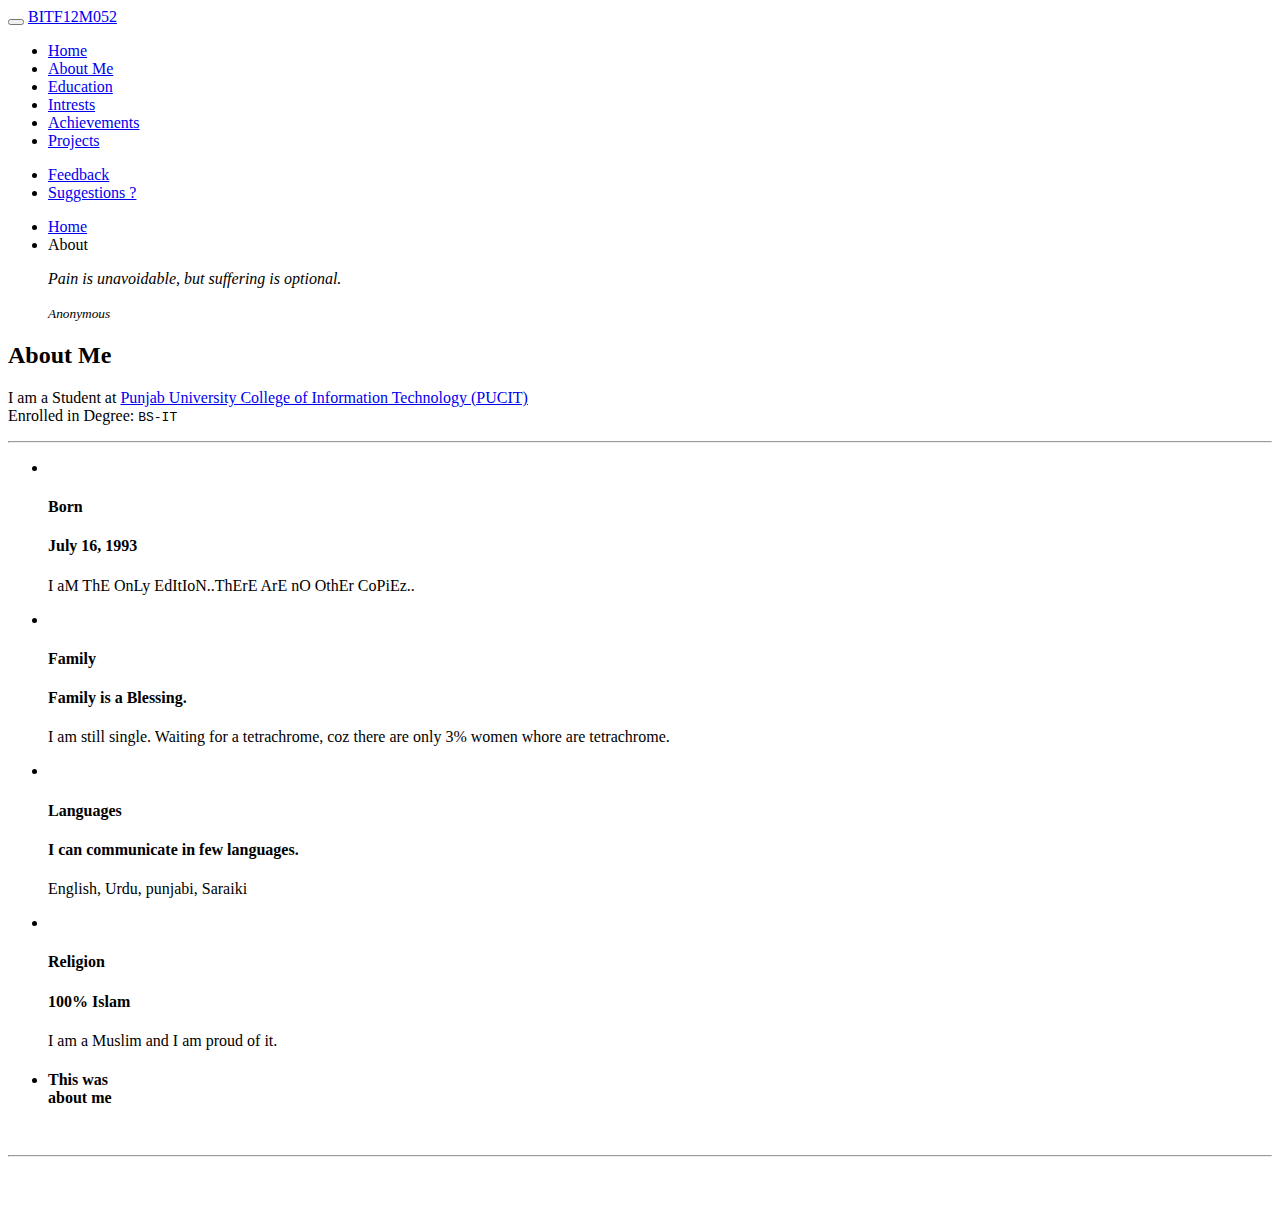
==== about.html @ ac6b785e "icon changes" ====
﻿<!DOCTYPE html>
<html>
<head>
    <title>About | BITF12M052</title>
    <meta name="viewport" content="width=device-width, initial-scale=1">
    <link rel="shortcut icon" type="img/x-icon" href="img/icon.png">
    <link rel="stylesheet" href="css/bootstrap.css">
    <link rel="stylesheet" type="text/css" href="css/themes/bootstrap (8).css">
    <link rel="stylesheet" type="text/css" href="css/mystyle.css">
</head>

<body>
    <div class="navbar navbar-default navbar-fixed-top">
        <div class="container">
            <div class="navbar-header">
                <button type="button" class="navbar-toggle collapsed" data-toggle="collapse" data-target="#navbar" aria-expanded="false" aria-controls="navbar">
                    <span class="icon-bar"></span>
                    <span class="icon-bar"></span>
                    <span class="icon-bar"></span>
                </button>
                <a class="navbar-brand" href="#">BITF12M052</a>
            </div>
            <div id="navbar" class="collapse navbar-collapse">
                <ul class="nav navbar-nav">
                    <li><a href="home.html">Home</a></li>
                    <li class="active"><a href="#">About Me</a></li>
                    <li><a href="Education.html">Education</a></li>
                    <li><a href="Intrests.html">Intrests</a></li>
                    <li><a href="Achievements.html">Achievements</a></li>
                    <li><a href="Projects.html">Projects</a></li>
                </ul>
                <ul class="nav navbar-nav navbar-right">
                    <li><a href="Feedback.html">Feedback</a></li>
                    <li><a href="ProjectIdeas.html">Suggestions ?</a></li>
                </ul>
            </div>
        </div>
    </div>


    <div class="container">
        <ul class="breadcrumb">
            <li><a href="Home.html">Home</a></li>
            <li class="active">About</li>
        </ul>
    </div>

    <div class="container-fluid" style="width: 90%">

        <blockquote class="pull-left">
            <i><p>Pain is unavoidable, but suffering is optional.</p></i>
            <small><cite title="Source Title">Anonymous</cite></small>
        </blockquote>
    </div>

    <div class="container">
        <div class="container text-center" style="border-bottom: 0px solid #e5e5e5;">
            <h2>About Me</h2>
            <p class="lead">
                I am a Student at <a href="#" class="lead">Punjab University College of Information Technology (PUCIT)</a><br>
                Enrolled in Degree: <code>BS-IT</code></p>
        </div>
        <hr/>
        <div class="row">
            <div class="col-lg-12">
                <ul class="timeline">
                    <li>
                        <div class="timeline-image">
                            <img class="img-circle img-responsive" src="img/about/1.jpg" alt="">
                        </div>
                        <div class="timeline-panel">
                            <div class="timeline-heading">
                                <h4>Born</h4>
                                <h4 class="subheading">July 16, 1993</h4>
                            </div>
                            <div class="timeline-body">
                                <p class="text-muted">I aM ThE OnLy EdItIoN..ThErE ArE nO OthEr CoPiEz..</p>
                            </div>
                        </div>
                    </li>
                    <li class="timeline-inverted">
                        <div class="timeline-image">
                            <img class="img-circle img-responsive" src="img/about/2.jpg" alt="">
                        </div>
                        <div class="timeline-panel">
                            <div class="timeline-heading">
                                <h4>Family</h4>
                                <h4 class="subheading">Family is a Blessing.</h4>
                            </div>
                            <div class="timeline-body">
                                <p class="text-muted">I am still single. Waiting for a tetrachrome, coz there are only 3% women whore are tetrachrome.</p>
                            </div>
                        </div>
                    </li>
                    <li>
                        <div class="timeline-image">
                            <img class="img-circle img-responsive" src="img/about/3.jpg" alt="">
                        </div>
                        <div class="timeline-panel">
                            <div class="timeline-heading">
                                <h4>Languages</h4>
                                <h4 class="subheading">I can communicate in few languages.</h4>
                            </div>
                            <div class="timeline-body">
                                <p class="text-muted">English, Urdu, punjabi, Saraiki</p>
                            </div>
                        </div>
                    </li>
                    <li class="timeline-inverted">
                        <div class="timeline-image">
                            <img class="img-circle img-responsive" src="img/about/4.jpg" alt="">
                        </div>
                        <div class="timeline-panel">
                            <div class="timeline-heading">
                                <h4>Religion</h4>
                                <h4 class="subheading">100% Islam</h4>
                            </div>
                            <div class="timeline-body">
                                <p class="text-muted">I am a Muslim and I am proud of it.</p>
                            </div>
                        </div>
                    </li>
                    <li class="timeline-inverted">
                        <div class="timeline-image">
                            <h4>
                                This was
                                <br>about me
                            </h4>
                        </div>
                    </li>
                </ul>
            </div>
        </div>
    </div>
    <br>
    <hr/>
    <footer class="footer">
        <div class="container">
            <div style="text-align: center;"><p class="text-muted" style="color: white ;background-color: transparent">Copyright &copy; 2015. A Design by M.Jahangir.</p></div>
        </div>
    </footer>
</body>
<script src="js/myscripts.js"></script>
<script src="JS/jquery-min.js"></script>
<script src="js/bootstrap.js"></script>
</html>
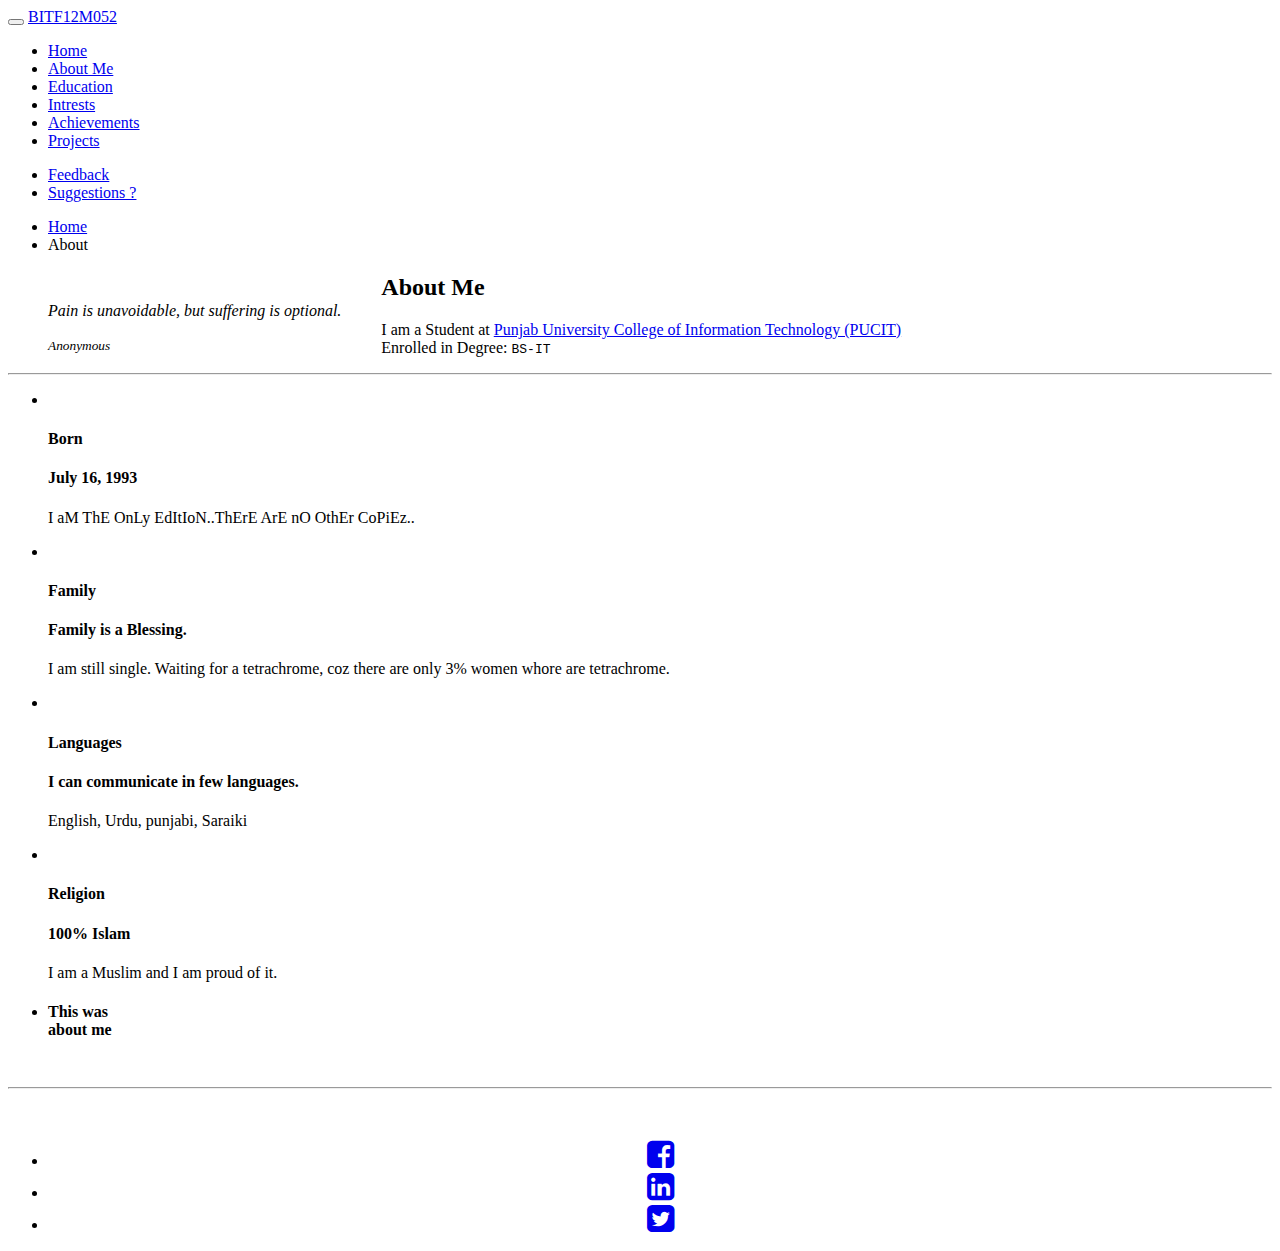
==== commit d761bf87: "Social Icons in Footer" ====
--- a/about.html
+++ b/about.html
@@ -5,6 +5,7 @@
     <meta name="viewport" content="width=device-width, initial-scale=1">
     <link rel="shortcut icon" type="img/x-icon" href="img/icon.png">
     <link rel="stylesheet" href="css/bootstrap.css">
+    <link href="css/font-awesome.css" rel="stylesheet" type="text/css">
     <link rel="stylesheet" type="text/css" href="css/themes/bootstrap (8).css">
     <link rel="stylesheet" type="text/css" href="css/mystyle.css">
 </head>
@@ -134,9 +135,23 @@
     </div>
     <br>
     <hr/>
+    
+
     <footer class="footer">
         <div class="container">
-            <div style="text-align: center;"><p class="text-muted" style="color: white ;background-color: transparent">Copyright &copy; 2015. A Design by M.Jahangir.</p></div>
+            <div style="text-align: center;"><p class="text-muted" style="color: white ;background-color: transparent">Copyright &copy; 2015. A Design by M.Jahangir.</p>
+                <ul class="list-inline">
+                    <li>
+                        <a href="https://www.facebook.com/RMJahangeer"><i class="fa fa-2x fa-facebook-square"></i></a>
+                    </li>
+                    <li>
+                        <a href="#"><i class="fa fa-2x fa-linkedin-square"></i></a>
+                    </li>
+                    <li>
+                        <a href="https://twitter.com/rmjahangeer"><i class="fa fa-2x fa-twitter-square"></i></a>
+                    </li>
+                </ul>
+            </div>
         </div>
     </footer>
 </body>
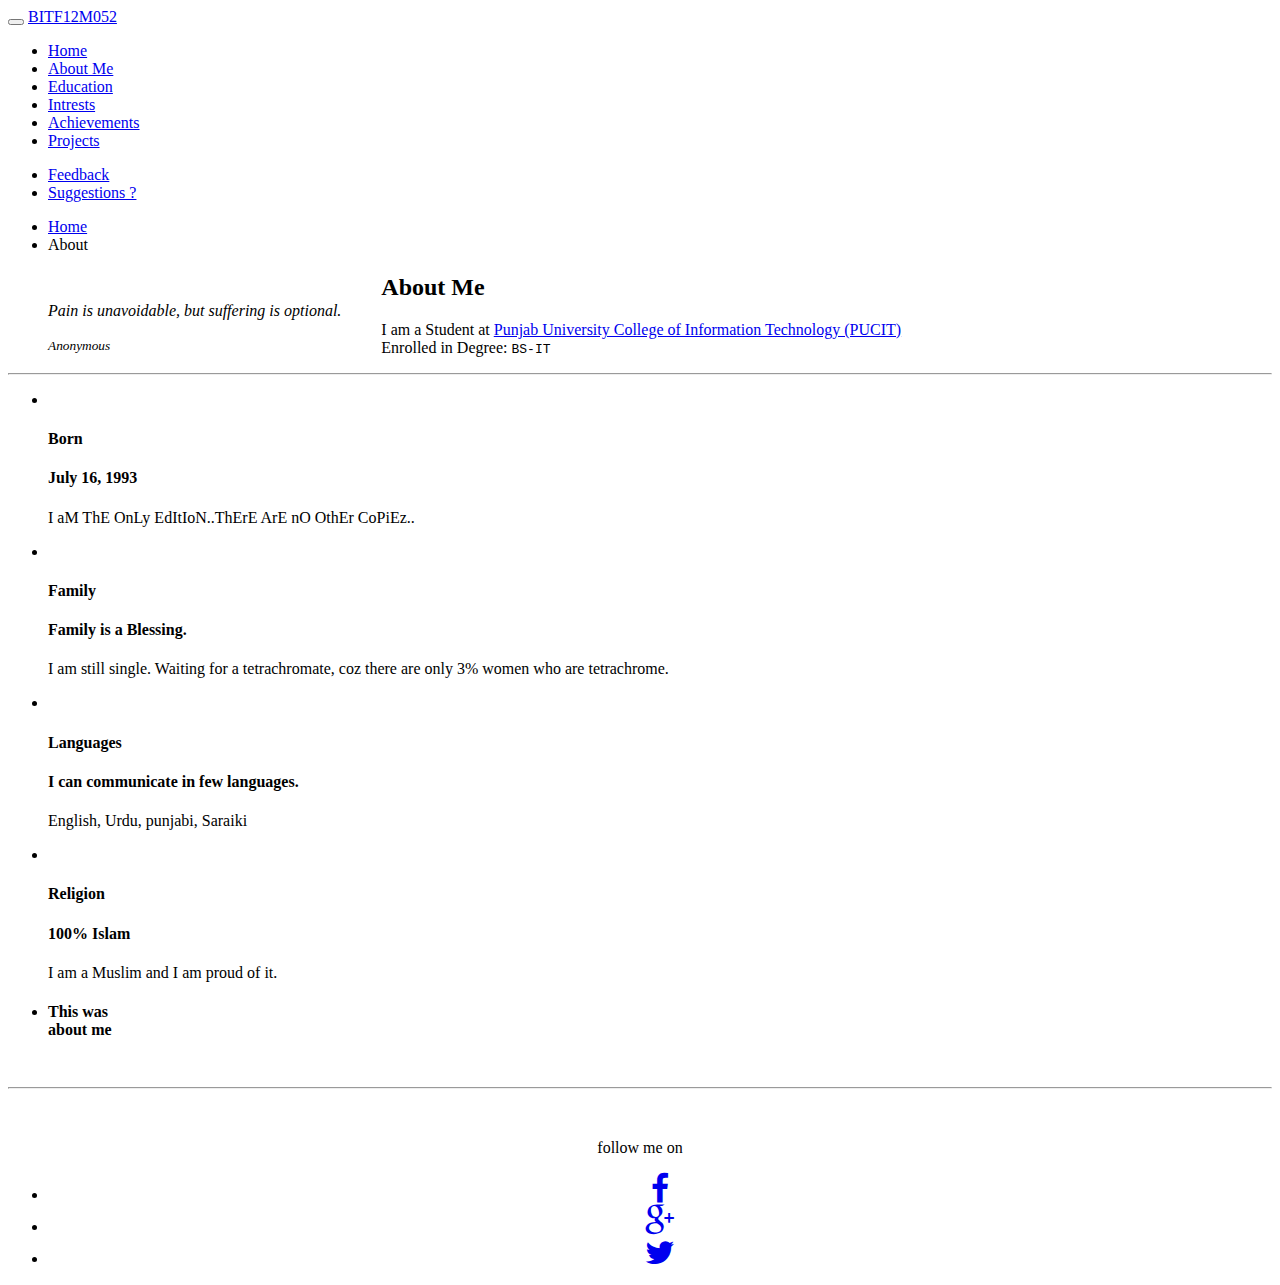
==== commit 0df0bd8e: "Spell chek enhanced" ====
--- a/about.html
+++ b/about.html
@@ -8,6 +8,7 @@
     <link href="css/font-awesome.css" rel="stylesheet" type="text/css">
     <link rel="stylesheet" type="text/css" href="css/themes/bootstrap (8).css">
     <link rel="stylesheet" type="text/css" href="css/mystyle.css">
+  
 </head>
 
 <body>
@@ -89,7 +90,7 @@
                                 <h4 class="subheading">Family is a Blessing.</h4>
                             </div>
                             <div class="timeline-body">
-                                <p class="text-muted">I am still single. Waiting for a tetrachrome, coz there are only 3% women whore are tetrachrome.</p>
+                                <p class="text-muted">I am still single. Waiting for a tetrachromate, coz there are only 3% women who are tetrachrome.</p>
                             </div>
                         </div>
                     </li>
@@ -140,15 +141,16 @@
     <footer class="footer">
         <div class="container">
             <div style="text-align: center;"><p class="text-muted" style="color: white ;background-color: transparent">Copyright &copy; 2015. A Design by M.Jahangir.</p>
-                <ul class="list-inline">
+                <p class="small list-inline">follow me on </p>
+                <ul class="list-inline  ">
                     <li>
-                        <a href="https://www.facebook.com/RMJahangeer"><i class="fa fa-2x fa-facebook-square"></i></a>
+                        <a href="https://www.facebook.com/RMJahangeer" target="_blank"><i class="fa fa-2x fa-facebook"></i></a>
                     </li>
                     <li>
-                        <a href="#"><i class="fa fa-2x fa-linkedin-square"></i></a>
+                        <a href="https://plus.google.com/100856427041410332112/" target="_blank"><i class="fa fa-2x fa-google-plus"></i></a>
                     </li>
                     <li>
-                        <a href="https://twitter.com/rmjahangeer"><i class="fa fa-2x fa-twitter-square"></i></a>
+                        <a href="https://twitter.com/rmjahangeer" target="_blank"><i class="fa fa-2x fa-twitter"></i></a>
                     </li>
                 </ul>
             </div>
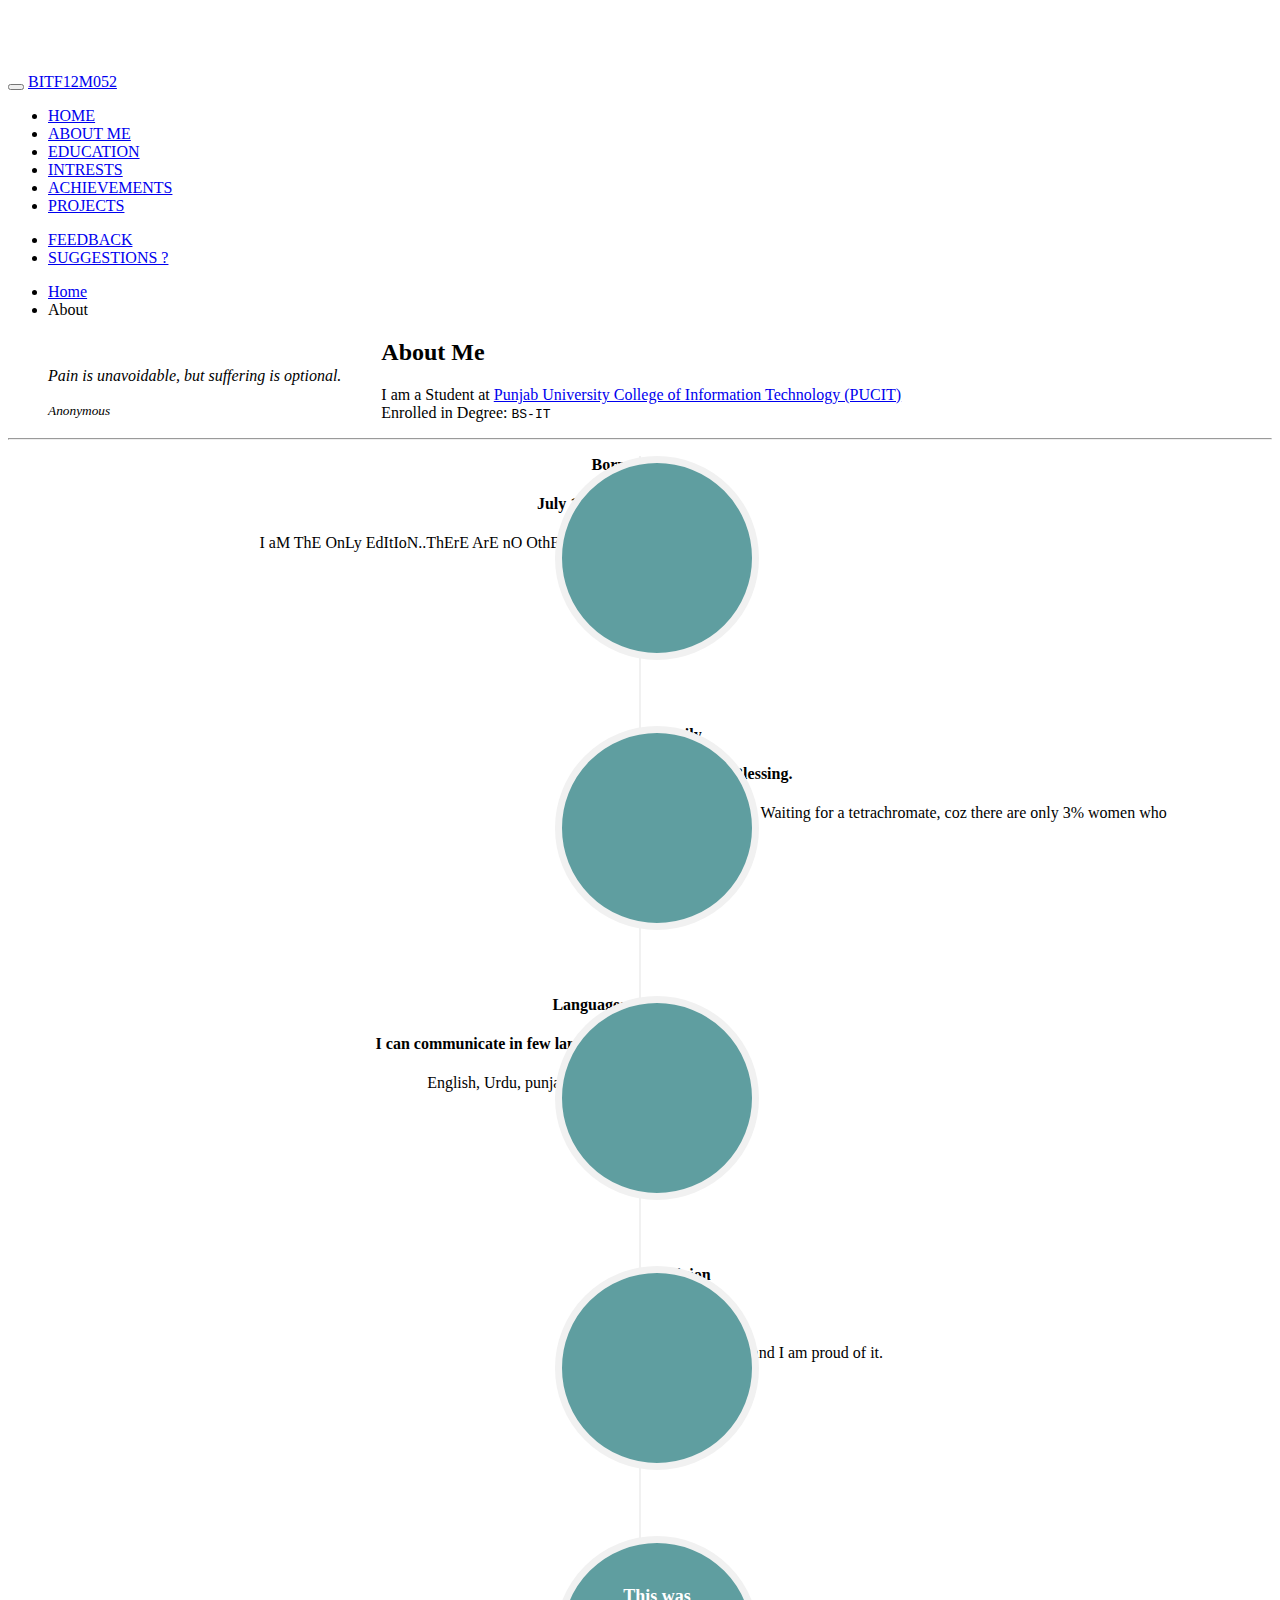
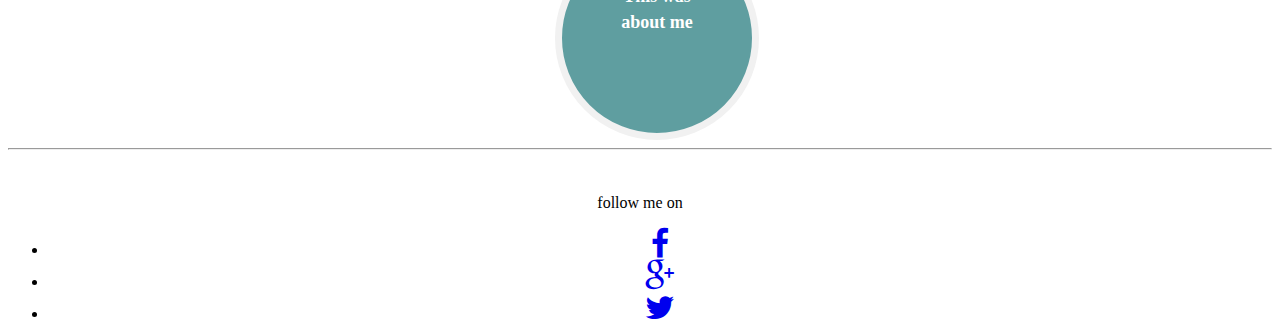
==== commit a44c1abd: "Refine code" ====
--- a/about.html
+++ b/about.html
@@ -45,117 +45,120 @@
             <li><a href="Home.html">Home</a></li>
             <li class="active">About</li>
         </ul>
-    </div>
 
-    <div class="container-fluid" style="width: 90%">
 
-        <blockquote class="pull-left">
-            <i><p>Pain is unavoidable, but suffering is optional.</p></i>
-            <small><cite title="Source Title">Anonymous</cite></small>
-        </blockquote>
-    </div>
+        <div class="container-fluid" style="width: 90%">
 
-    <div class="container">
-        <div class="container text-center" style="border-bottom: 0px solid #e5e5e5;">
-            <h2>About Me</h2>
-            <p class="lead">
-                I am a Student at <a href="#" class="lead">Punjab University College of Information Technology (PUCIT)</a><br>
-                Enrolled in Degree: <code>BS-IT</code></p>
+            <blockquote class="pull-left">
+                <i><p>Pain is unavoidable, but suffering is optional.</p></i>
+                <small><cite title="Source Title">Anonymous</cite></small>
+            </blockquote>
         </div>
-        <hr/>
-        <div class="row">
-            <div class="col-lg-12">
-                <ul class="timeline">
-                    <li>
-                        <div class="timeline-image">
-                            <img class="img-circle img-responsive" src="img/about/1.jpg" alt="">
-                        </div>
-                        <div class="timeline-panel">
-                            <div class="timeline-heading">
-                                <h4>Born</h4>
-                                <h4 class="subheading">July 16, 1993</h4>
+
+        <div class="container">
+            <div class="container text-center" style="border-bottom: 0px solid #e5e5e5;">
+                <h2>About Me</h2>
+                <p class="lead">
+                    I am a Student at <a href="#" class="lead">Punjab University College of Information Technology (PUCIT)</a><br>
+                    Enrolled in Degree: <code>BS-IT</code>
+                </p>
+            </div>
+            <hr />
+            <div class="row">
+                <div class="col-lg-12">
+                    <ul class="timeline">
+                        <li>
+                            <div class="timeline-image">
+                                <img class="img-circle img-responsive" src="img/about/1.jpg" alt="">
                             </div>
-                            <div class="timeline-body">
-                                <p class="text-muted">I aM ThE OnLy EdItIoN..ThErE ArE nO OthEr CoPiEz..</p>
+                            <div class="timeline-panel">
+                                <div class="timeline-heading">
+                                    <h4>Born</h4>
+                                    <h4 class="subheading">July 16, 1993</h4>
+                                </div>
+                                <div class="timeline-body">
+                                    <p class="text-muted">I aM ThE OnLy EdItIoN..ThErE ArE nO OthEr CoPiEz..</p>
+                                </div>
                             </div>
-                        </div>
-                    </li>
-                    <li class="timeline-inverted">
-                        <div class="timeline-image">
-                            <img class="img-circle img-responsive" src="img/about/2.jpg" alt="">
-                        </div>
-                        <div class="timeline-panel">
-                            <div class="timeline-heading">
-                                <h4>Family</h4>
-                                <h4 class="subheading">Family is a Blessing.</h4>
+                        </li>
+                        <li class="timeline-inverted">
+                            <div class="timeline-image">
+                                <img class="img-circle img-responsive" src="img/about/2.jpg" alt="">
                             </div>
-                            <div class="timeline-body">
-                                <p class="text-muted">I am still single. Waiting for a tetrachromate, coz there are only 3% women who are tetrachrome.</p>
+                            <div class="timeline-panel">
+                                <div class="timeline-heading">
+                                    <h4>Family</h4>
+                                    <h4 class="subheading">Family is a Blessing.</h4>
+                                </div>
+                                <div class="timeline-body">
+                                    <p class="text-muted">I am still single. Waiting for a tetrachromate, coz there are only 3% women who are tetrachrome.</p>
+                                </div>
                             </div>
-                        </div>
-                    </li>
-                    <li>
-                        <div class="timeline-image">
-                            <img class="img-circle img-responsive" src="img/about/3.jpg" alt="">
-                        </div>
-                        <div class="timeline-panel">
-                            <div class="timeline-heading">
-                                <h4>Languages</h4>
-                                <h4 class="subheading">I can communicate in few languages.</h4>
+                        </li>
+                        <li>
+                            <div class="timeline-image">
+                                <img class="img-circle img-responsive" src="img/about/3.jpg" alt="">
                             </div>
-                            <div class="timeline-body">
-                                <p class="text-muted">English, Urdu, punjabi, Saraiki</p>
+                            <div class="timeline-panel">
+                                <div class="timeline-heading">
+                                    <h4>Languages</h4>
+                                    <h4 class="subheading">I can communicate in few languages.</h4>
+                                </div>
+                                <div class="timeline-body">
+                                    <p class="text-muted">English, Urdu, punjabi, Saraiki</p>
+                                </div>
                             </div>
-                        </div>
-                    </li>
-                    <li class="timeline-inverted">
-                        <div class="timeline-image">
-                            <img class="img-circle img-responsive" src="img/about/4.jpg" alt="">
-                        </div>
-                        <div class="timeline-panel">
-                            <div class="timeline-heading">
-                                <h4>Religion</h4>
-                                <h4 class="subheading">100% Islam</h4>
+                        </li>
+                        <li class="timeline-inverted">
+                            <div class="timeline-image">
+                                <img class="img-circle img-responsive" src="img/about/4.jpg" alt="">
                             </div>
-                            <div class="timeline-body">
-                                <p class="text-muted">I am a Muslim and I am proud of it.</p>
+                            <div class="timeline-panel">
+                                <div class="timeline-heading">
+                                    <h4>Religion</h4>
+                                    <h4 class="subheading">100% Islam</h4>
+                                </div>
+                                <div class="timeline-body">
+                                    <p class="text-muted">I am a Muslim and I am proud of it.</p>
+                                </div>
                             </div>
-                        </div>
-                    </li>
-                    <li class="timeline-inverted">
-                        <div class="timeline-image">
-                            <h4>
-                                This was
-                                <br>about me
-                            </h4>
-                        </div>
-                    </li>
-                </ul>
+                        </li>
+                        <li class="timeline-inverted">
+                            <div class="timeline-image">
+                                <h4>
+                                    This was
+                                    <br>about me
+                                </h4>
+                            </div>
+                        </li>
+                    </ul>
+                </div>
             </div>
         </div>
+        <br>
+        <hr />
+
+
+        <footer class="footer">
+            <div class="container">
+                <div style="text-align: center;">
+                    <p class="text-muted" style="color: white ;background-color: transparent">Copyright &copy; 2015. A Design by M.Jahangir.</p>
+                    <p class="small list-inline">follow me on </p>
+                    <ul class="list-inline  ">
+                        <li>
+                            <a href="https://www.facebook.com/RMJahangeer" target="_blank"><i class="fa fa-2x fa-facebook"></i></a>
+                        </li>
+                        <li>
+                            <a href="https://plus.google.com/100856427041410332112/" target="_blank"><i class="fa fa-2x fa-google-plus"></i></a>
+                        </li>
+                        <li>
+                            <a href="https://twitter.com/rmjahangeer" target="_blank"><i class="fa fa-2x fa-twitter"></i></a>
+                        </li>
+                    </ul>
+                </div>
+            </div>
+        </footer>
     </div>
-    <br>
-    <hr/>
-    
-
-    <footer class="footer">
-        <div class="container">
-            <div style="text-align: center;"><p class="text-muted" style="color: white ;background-color: transparent">Copyright &copy; 2015. A Design by M.Jahangir.</p>
-                <p class="small list-inline">follow me on </p>
-                <ul class="list-inline  ">
-                    <li>
-                        <a href="https://www.facebook.com/RMJahangeer" target="_blank"><i class="fa fa-2x fa-facebook"></i></a>
-                    </li>
-                    <li>
-                        <a href="https://plus.google.com/100856427041410332112/" target="_blank"><i class="fa fa-2x fa-google-plus"></i></a>
-                    </li>
-                    <li>
-                        <a href="https://twitter.com/rmjahangeer" target="_blank"><i class="fa fa-2x fa-twitter"></i></a>
-                    </li>
-                </ul>
-            </div>
-        </div>
-    </footer>
 </body>
 <script src="js/myscripts.js"></script>
 <script src="JS/jquery-min.js"></script>
--- a/css/mystyle.css
+++ b/css/mystyle.css
@@ -0,0 +1,325 @@
+body {
+    padding-top: 65px;
+    /*background-color: #eee;*/
+    /*color: black;*/
+}
+
+.starter-template {
+    padding: 40px 15px;
+    text-align: center;
+}
+
+.navbar {
+    text-transform: uppercase;
+}
+
+.footer {
+    font-family: 'Comic Sans MS';
+    font-size: 16px;
+    position: fixed;
+    bottom: 0;
+    width: 100%;
+    /* Set the fixed height of the footer here */
+    height: 45px;
+}
+
+.Error {
+    border-color: tomato;
+}
+
+.container {
+    font-family: 'Comic Sans MS';
+}
+
+
+.container .text-muted {
+        margin: 10px 0;
+    }
+
+.container-fluid,h1,h2,h3,h4,h5,h6 {
+    font-family: 'Comic Sans MS';
+    /*font-size: 16px;*/
+}
+
+.about-section {
+    width: 100%;
+    height: auto;
+}
+
+.footer {
+	/*background:#375a7f;*/
+    height: 35px;
+    position: static;
+    fit-position: bottom;
+    background-position: bottom;
+	/*padding: 20px 0 5px;*/
+}
+
+p.copyright {
+    color: #fff;
+    text-align: center;
+}
+
+h1.heading {
+    color: skyblue;
+    font-family: 'Comic Sans MS'
+}
+
+
+/* CUSTOMIZE THE CAROUSEL
+-------------------------------------------------- */
+
+/* Carousel base class */
+.carousel {
+  height: 500px;
+  margin-bottom: 20px;
+}
+/* Since positioning the image, we need to help out the caption */
+.carousel-caption {
+  z-index: 10;
+}
+
+/* Declare heights because of positioning of img element */
+.carousel .item {
+  height: 500px;
+  background-color: #777;
+}
+.carousel-inner > .item > img {
+  position: absolute;
+  top: 0;
+  left: 0;
+  min-width: 100%;
+  height: 500px;
+}
+
+
+.featurette-divider {
+  margin: 10px 0; /* Space out the Bootstrap <hr> more */
+}
+
+/* Thin out the marketing headings */
+.featurette-heading {
+  font-weight: 300;
+  line-height: 1;
+  letter-spacing: -1px;
+}
+
+.label {
+    font-size: large;
+    text-align: left;
+    height: 30px;
+}
+
+.timeline {
+    position: relative;
+    padding: 0;
+    list-style: none;
+}
+
+.timeline:before {
+    content: "";
+    position: absolute;
+    top: 0;
+    bottom: 0;
+    left: 40px;
+    width: 2px;
+    margin-left: -1.5px;
+    background-color: #f1f1f1;
+}
+
+.timeline>li {
+    position: relative;
+    margin-bottom: 50px;
+    min-height: 50px;
+}
+
+.timeline>li:before,
+.timeline>li:after {
+    content: " ";
+    display: table;
+}
+
+.timeline>li:after {
+    clear: both;
+}
+
+.timeline>li .timeline-panel {
+    float: right;
+    position: relative;
+    width: 100%;
+    padding: 0 20px 0 100px;
+    text-align: left;
+}
+
+.timeline>li .timeline-panel:before {
+    right: auto;
+    left: -15px;
+    border-right-width: 15px;
+    border-left-width: 0;
+}
+
+.timeline>li .timeline-panel:after {
+    right: auto;
+    left: -14px;
+    border-right-width: 14px;
+    border-left-width: 0;
+}
+
+.timeline>li .timeline-image {
+    z-index: 100;
+    position: absolute;
+    left: 0;
+    width: 80px;
+    height: 80px;
+    margin-left: 0;
+    border: 7px solid #f1f1f1;
+    border-radius: 100%;
+    text-align: center;
+    color: #fff;
+    background-color: cadetblue;
+}
+
+.timeline>li .timeline-image h4 {
+    margin-top: 12px;
+    font-size: 10px;
+    line-height: 14px;
+}
+
+.timeline>li.timeline-inverted>.timeline-panel {
+    float: right;
+    padding: 0 20px 0 100px;
+    text-align: left;
+}
+
+.timeline>li.timeline-inverted>.timeline-panel:before {
+    right: auto;
+    left: -15px;
+    border-right-width: 15px;
+    border-left-width: 0;
+}
+
+.timeline>li.timeline-inverted>.timeline-panel:after {
+    right: auto;
+    left: -14px;
+    border-right-width: 14px;
+    border-left-width: 0;
+}
+
+.timeline>li:last-child {
+    margin-bottom: 0;
+}
+
+.timeline .timeline-heading h4 {
+    margin-top: 0;
+    color: inherit;
+}
+
+.timeline .timeline-heading h4.subheading {
+    text-transform: none;
+}
+
+.timeline .timeline-body>p,
+.timeline .timeline-body>ul {
+    margin-bottom: 0;
+}
+
+@media(min-width:768px) {
+    .timeline:before {
+        left: 50%;
+    }
+
+    .timeline>li {
+        margin-bottom: 100px;
+        min-height: 100px;
+    }
+
+    .timeline>li .timeline-panel {
+        float: left;
+        width: 41%;
+        padding: 0 20px 20px 30px;
+        text-align: right;
+    }
+
+    .timeline>li .timeline-image {
+        left: 50%;
+        width: 100px;
+        height: 100px;
+        margin-left: -50px;
+    }
+
+    .timeline>li .timeline-image h4 {
+        margin-top: 16px;
+        font-size: 13px;
+        line-height: 18px;
+    }
+
+    .timeline>li.timeline-inverted>.timeline-panel {
+        float: right;
+        padding: 0 30px 20px 20px;
+        text-align: left;
+    }
+}
+
+@media(min-width:992px) {
+    .timeline>li {
+        min-height: 150px;
+    }
+
+    .timeline>li .timeline-panel {
+        padding: 0 20px 20px;
+    }
+
+    .timeline>li .timeline-image {
+        width: 150px;
+        height: 150px;
+        margin-left: -75px;
+    }
+
+    .timeline>li .timeline-image h4 {
+        margin-top: 30px;
+        font-size: 18px;
+        line-height: 26px;
+    }
+
+    .timeline>li.timeline-inverted>.timeline-panel {
+        padding: 0 20px 20px;
+    }
+}
+
+@media(min-width:1200px) {
+    .timeline>li {
+        min-height: 170px;
+    }
+
+    .timeline>li .timeline-panel {
+        padding: 0 20px 20px 100px;
+    }
+
+    .timeline>li .timeline-image {
+        width: 190px;
+        height: 190px;
+        margin-left: -85px;
+    }
+
+    .timeline>li .timeline-image h4 {
+        margin-top: 40px;
+    }
+
+    .timeline>li.timeline-inverted>.timeline-panel {
+        padding: 0 100px 20px 20px;
+    }
+}
+
+.thumbnail {
+    height: 410px ;
+}
+
+.fix-height {
+    overflow: hidden;
+    height: 220px;
+}
+
+.eduImg {
+    overflow: hidden;
+    height: 250px;
+}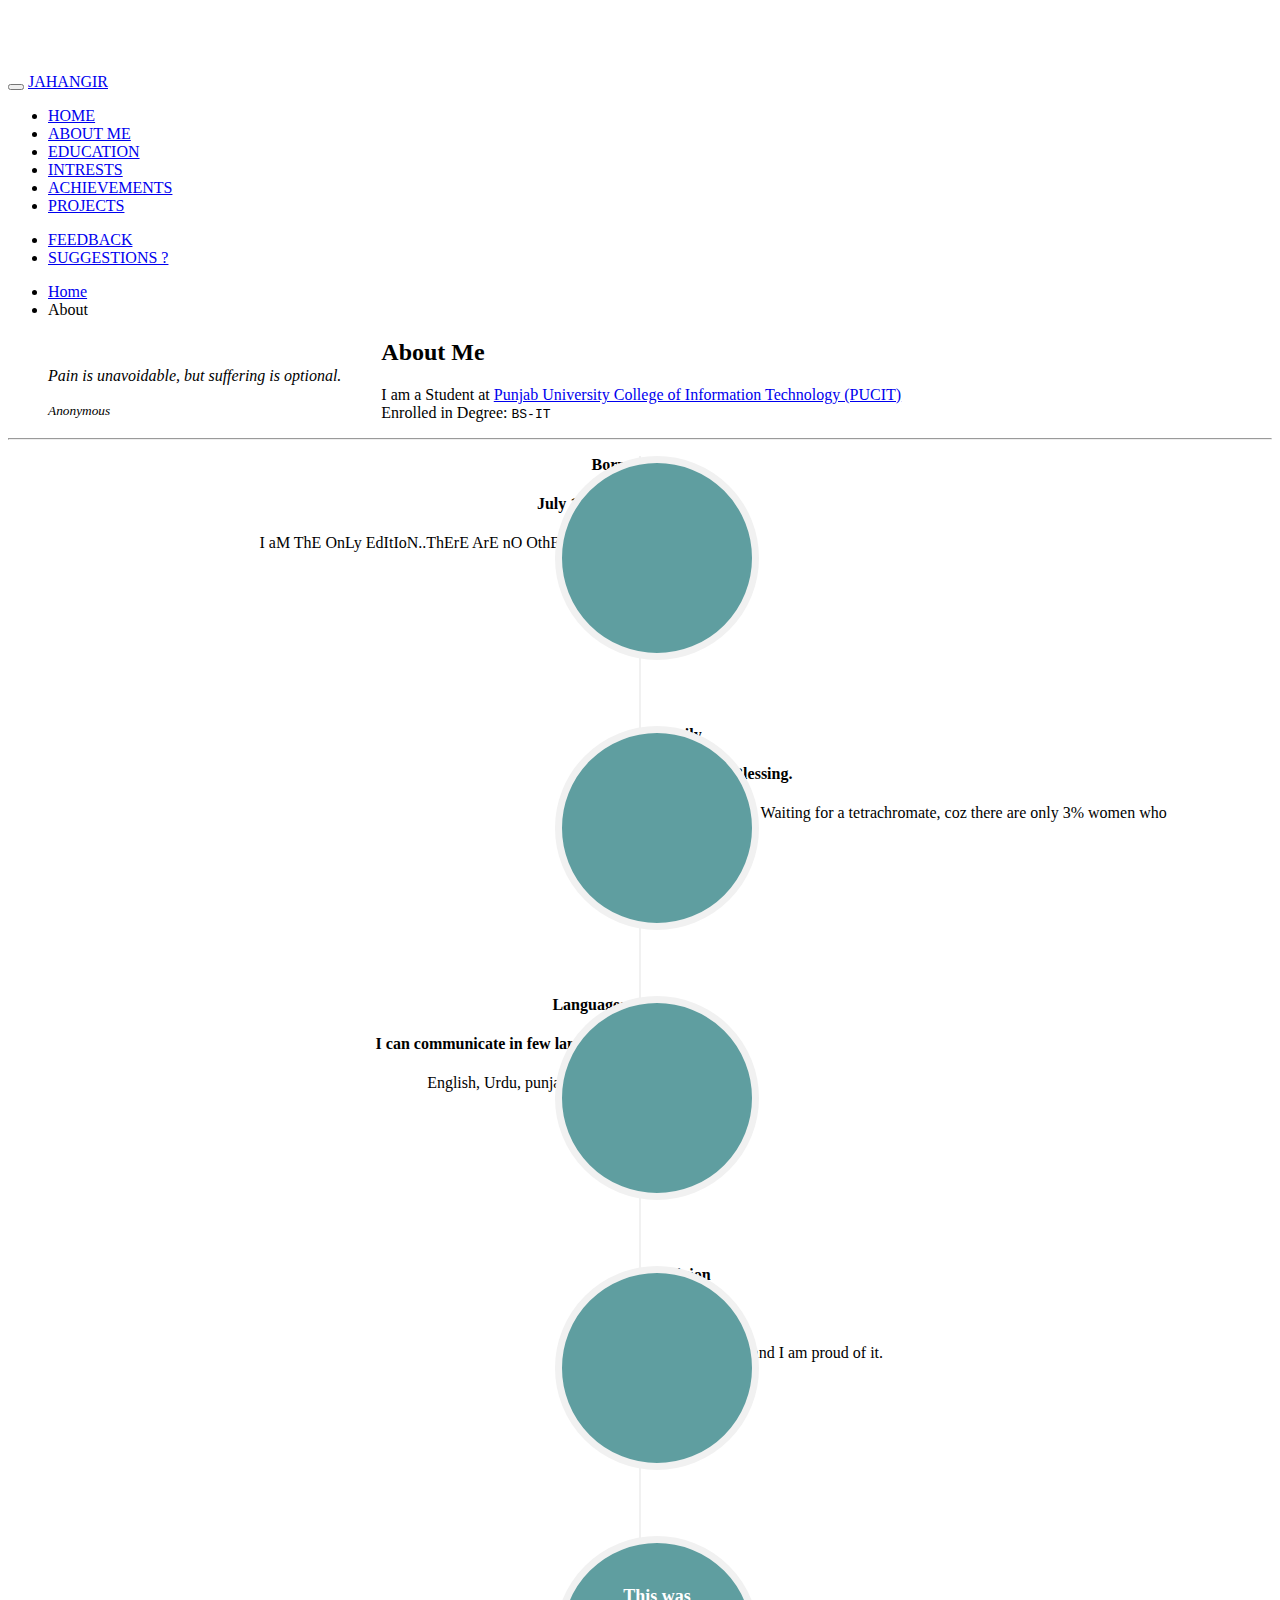
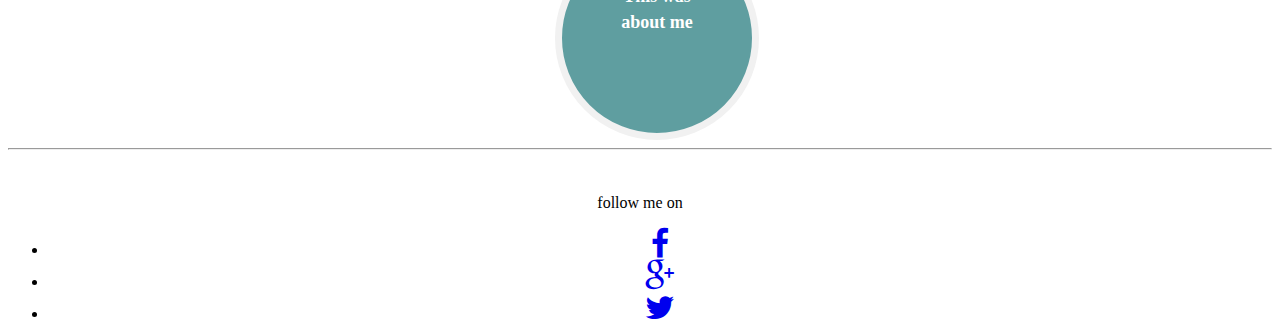
==== commit 94dc67b5: "nav bar changes" ====
--- a/about.html
+++ b/about.html
@@ -1,7 +1,7 @@
 ﻿<!DOCTYPE html>
 <html>
 <head>
-    <title>About | BITF12M052</title>
+    <title>About | M.Jahangir</title>
     <meta name="viewport" content="width=device-width, initial-scale=1">
     <link rel="shortcut icon" type="img/x-icon" href="img/icon.png">
     <link rel="stylesheet" href="css/bootstrap.css">
@@ -20,7 +20,7 @@
                     <span class="icon-bar"></span>
                     <span class="icon-bar"></span>
                 </button>
-                <a class="navbar-brand" href="#">BITF12M052</a>
+                <a class="navbar-brand" href="#">Jahangir</a>
             </div>
             <div id="navbar" class="collapse navbar-collapse">
                 <ul class="nav navbar-nav">
